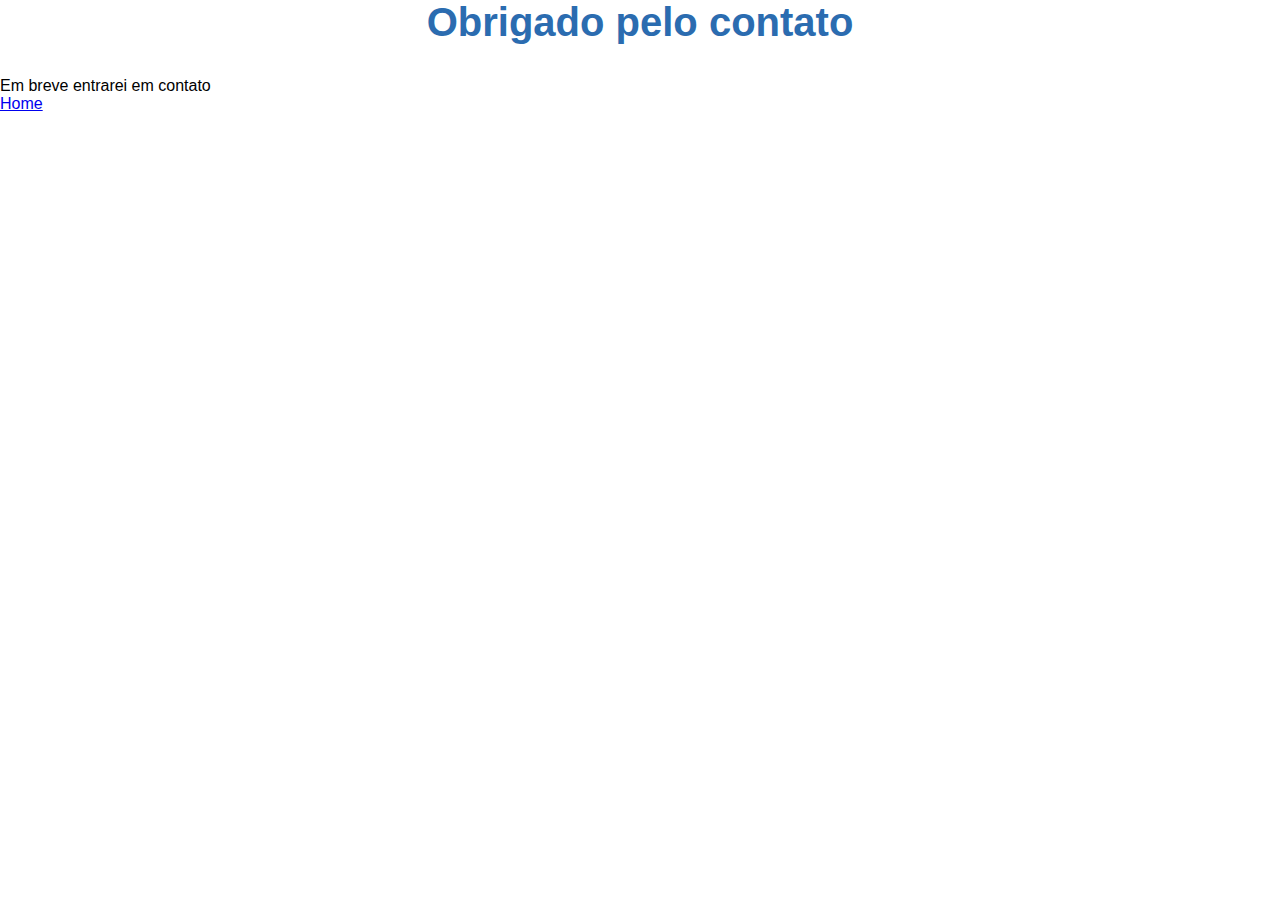
==== obrigado.html @ 259a9b20 "Create obrigado.html" ====
<!DOCTYPE html>
<html lang="pt">
<head>
  <meta charset="UTF-8">
  <meta name="viewport" content="width=device-width, initial-scale=1.0">
  <link rel="stylesheet" href="styles.css">

  <title>Obrigado</title>
</head>
<body class="main">
  <h2 class="obrigado">Obrigado pelo contato</h2>
  <P class="paragrafo">Em breve entrarei em contato</P>
  <a href="index.html" class="btn" > Home </a>
</body>
</html>
---- styles.css ----
/*Configuração inicial para tirar todo estilo inicial da pagina*/

*,
*::before,
*::after {
  margin: 0;
  padding: 0;
  box-sizing: border-box;

}

/*Atalhos de para cor, fonte etc - para usar esses atalhos use o comando var()*/

:root {
  --cor-de-fundo: #f0f4f8;
  --cor-de-texto: #1a202c;
  --cor-primaria: #4299e1;
  --cor-secundaria: #2b6cb0;
  --cor-de-fundo-card: #ffffff;
  --cor-auxiliar: #ed8936;
  --fonte: 'inter', Arial, sans-serif;
  --transicao: all 0.3s ease;
}

body {
  font-family: var(--fonte);
}

.container {
  max-height: 1200px;
  margin: 0 auto;
  padding: 0 2rem;
}

h2 {
  font-size: 2.5rem;
  margin-bottom: 2rem;
  text-align: center;
  color: var(--cor-secundaria);
}


header {
  background-color: var(--cor-de-fundo-card);
  box-shadow: 0 4px 6px rgba(0, 0, 0, 0.1);
  position: fixed;
  width: 100%;
  top: 0;
  z-index: 1000;
}

/*flexbox*/

nav {
  display: flex;
  justify-content: space-between;
  align-items: center;
  padding: 1rem 0;
}

.logo {
  font-size: 1.5rem;
  font-weight: bold;
  color: var(--cor-primaria)
}

.nav-links {
  display: flex;
  list-style: none;
}

.nav-links li {
  margin-left: 2rem;
}

.nav-links a {
  color: var(--cor-de-texto);
  text-decoration: none;
  transition: var(--transicao);
  /*quando o usuario passa o mause nos links eles mudam de cor*/
}

.nav-links a:hover {
  color: var(--cor-primaria)
}

main {
  margin-top: 5rem;
}

section {
  padding: 6rem 0;
}

.dev {
  display: grid;
  grid-template-columns: 1fr 1fr;
  gap: 2rem;
  align-items: center;
}

.dev-texto h1 {
  font-size: 3.5rem;
  margin-bottom: 1rem;
  color: var(--cor-primaria);
}

.dev-texto p {
  font-size: 1.23rem;
  margin-bottom: 2rem;
}

.botao-de-contato {
  background-color: var(--cor-primaria);
  text-decoration: none;
  color: white;
  padding: 0.75rem 1.5rem;
  border-radius: 5px;
  transition: var(--transicao);
}

.botao-de-contato:hover {
  background-color: var(--cor-secundaria);
}

.dev-imagem {
  position: relative;
}

.imagem-perfil {
  box-shadow: 0 10px 20px rgba(0, 0, 0, 0.1);
  border-radius: 50%;
  width: 100%;
  height: auto;
  max-width: 400px;
  object-fit: cover;
}

.skills-grid {
  display: grid;
  grid-template-columns: repeat(auto-fit, minmax(150px, 1fr));
  gap: 2rem;
}

.skills-item {
  background-color: var(--cor-de-fundo-card);
  box-shadow: 0 4px 6px rgba(0, 0, 0, 0.1);
  padding: 1.5rem;
  text-align: center;
  border-radius: 10px;
  transition: var(--transicao);
}

.skills-item:hover {
  transform: translateY(-5px);
}

.skill-icon {
  font-size: 2.5rem;
  margin-bottom: 1rem;
}

.projetos-grid {
  display: grid;
  grid-template-columns: repeat(auto-fit, minmax(300px, 1fr));
  gap: 2rem;
}

.projeto-card {
  background-color: var(--cor-de-fundo-card);
  border-radius: 10px;
  box-shadow: 0 4px 6px rgba(0, 0, 0, 0.1);
  padding: 1.5rem;
  transition: var(--transicao);
}

.projeto-card:hover{
  transform: translateY(-5px);
}

.titulo-projeto {
  font-size: 1.25rem;
  margin-bottom: 0.5rem;
  color: var(--cor-secundaria);
}

.projeto-tags {
  margin-top: 1rem;
  display: flex;
  flex-wrap: wrap;
}

.projeto-tags span {
  background-color: var(--cor-auxiliar);
  color: white;
  padding: 0.25rem 0.5rem;
  font-size: 0.75rem;
  border-radius: 20px;
  margin-right: 0.5rem;
  margin-bottom: 0.5rem;
}

#projetos, #skills {
  margin: 100px 0;
}

.contato {
  background-color: var(--cor-secundaria);
  color: white;
}

.contato-form {
  max-width: 600px;
  margin: 0 auto;
}

.grupo-formulario {
  margin-bottom: 1.5rem;
}

label {
  margin-bottom: 1.5rem;
  display: block;
}

input, textarea {
  background-color: rgba(255,255,255,0.1);
  border: 1px solid rgba(255,255,255,0.2);
  padding: 0.75rem;
  border-radius: 5px;
  color: white;
  width: 100%;
}

button {
  background-color: var(--cor-auxiliar);
  color: white;
  padding: 0.75rem 1.5rem;
  border: none;
  border-radius: 5px;
  cursor: pointer;
}

.titulo-contato {
  color: white;
}

footer{
  background-color: var(--cor-de-fundo-card);
  text-align: center;
  padding:2rem 0;
}

.icons-footer {
  display: flex;
  justify-content: center;
  list-style: none;
  margin-bottom: 1rem;
}

@keyframes fade {
  from{ opacity: 0; transform: translateY(20x);}
  to { opacity: 1; transform: translateY(0);}
}

.fade-in {
  animation: fade 1s ease-out;
}
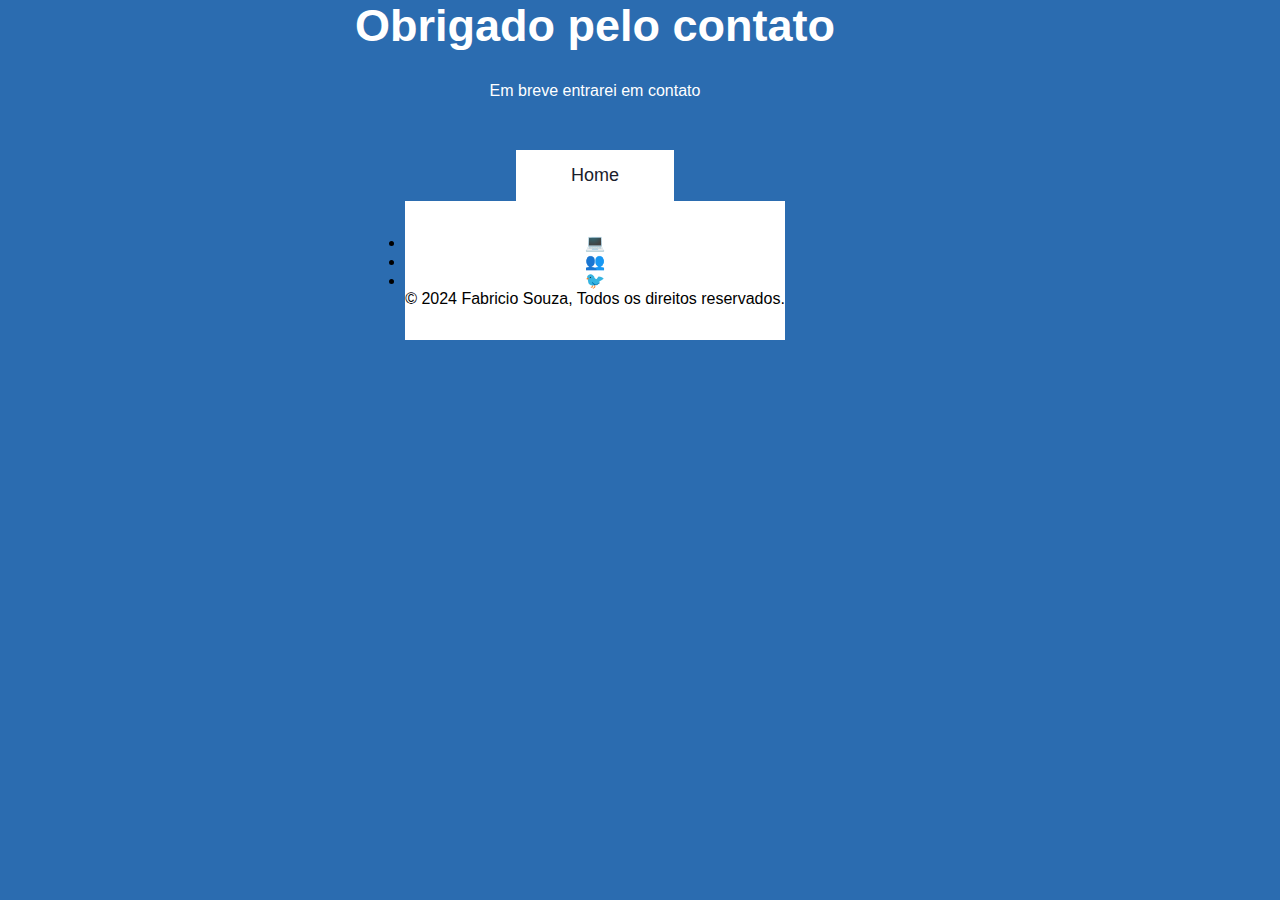
==== commit c5b78f91: "Update obrigado.html" ====
--- a/obrigado.html
+++ b/obrigado.html
@@ -4,12 +4,23 @@
   <meta charset="UTF-8">
   <meta name="viewport" content="width=device-width, initial-scale=1.0">
   <link rel="stylesheet" href="styles.css">
+  <link rel="stylesheet" href="stylesObrigado.css">
 
   <title>Obrigado</title>
 </head>
 <body class="main">
   <h2 class="obrigado">Obrigado pelo contato</h2>
-  <P class="paragrafo">Em breve entrarei em contato</P>
-  <a href="index.html" class="btn" > Home </a>
+  <p class="paragrafo">Em breve entrarei em contato</p>
+  <a href="index.html" class="btn"> Home </a>
+
+  <footer class="footer">
+    <ul class="icons">
+      <li>&#128187;</li> <!-- Ícone de tecnologia -->
+      <li>&#128101;</li> <!-- Ícone de perfil ou redes sociais -->
+      <li>&#128038;</li> <!-- Outro ícone representativo -->
+    </ul>
+    <p>&copy; 2024 Fabricio Souza, Todos os direitos reservados.</p>
+  </footer>
+
 </body>
 </html>
--- a/styles.css
+++ b/styles.css
@@ -265,4 +265,37 @@
 
 .fade-in {
   animation: fade 1s ease-out;
-}+}
+
+.main{
+  display: flex;
+  align-items: center;
+  justify-content: center;
+  margin-right: 10vh;
+  background: var(--cor-secundaria);
+  flex-direction: column;
+}
+
+.obrigado{
+  font-size: 45px;
+  color: white;
+  margin-bottom: 30px;
+}
+
+.paragrafo{
+  color: white;
+  margin-bottom: 50px;
+}
+
+.btn{
+  padding: 15px 55px;
+  background: white;
+  text-decoration: none;
+  color: #1a202c;
+  font-size: 18px;
+  transition: all 0.5s
+}
+
+.btn:hover{
+  border-radius: 16px;
+}
